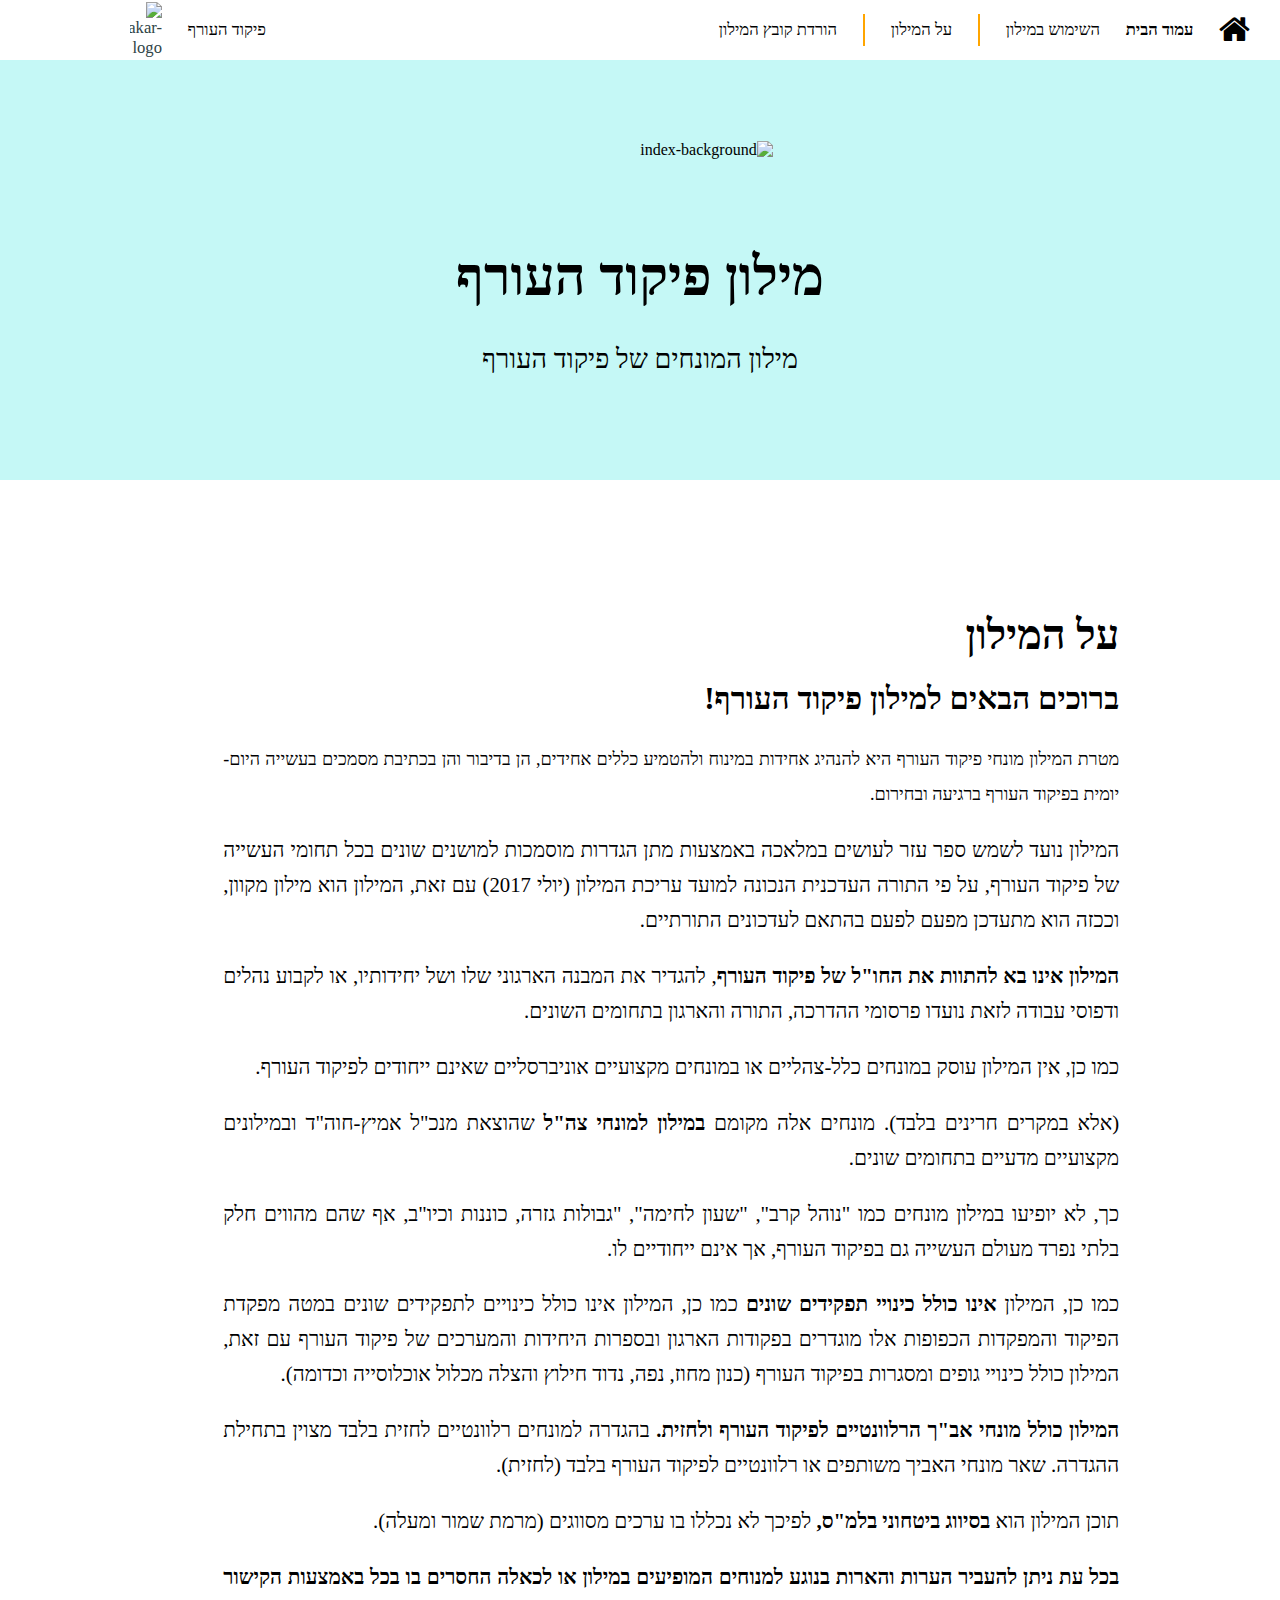
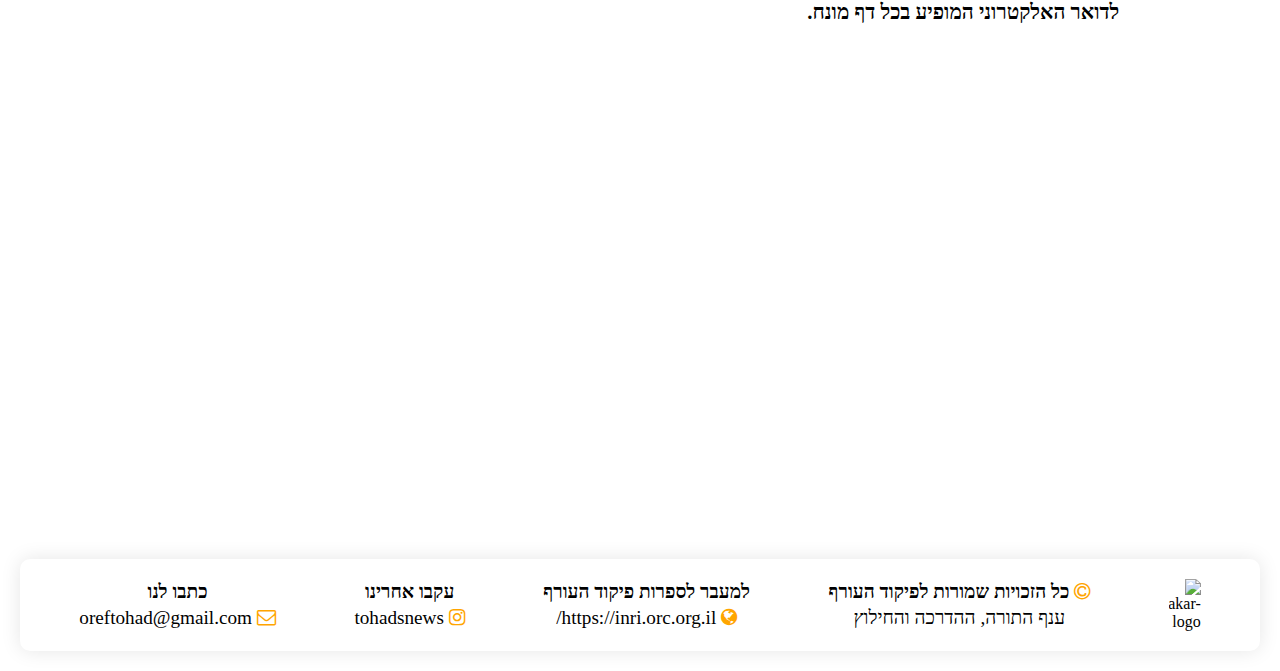
==== about.html @ 128b39aa "Update about.html" ====
<!DOCTYPE html>
<html lang="en">
  <head>
    <!-- Google tag (gtag.js) -->
    <script
      async
      src="https://www.googletagmanager.com/gtag/js?id=G-WD4FW5R9Q7"
    ></script>
    <script>
      window.dataLayer = window.dataLayer || []
      function gtag() {
        dataLayer.push(arguments)
      }
      gtag('js', new Date())

      gtag('config', 'G-WD4FW5R9Q7')
    </script>
    <meta charset="UTF-8" />
    <meta name="viewport" content="width=device-width, initial-scale=1.0" />
    <title>אודות המילון</title>
    <link rel="stylesheet" href="styles.css" />
    <link
      rel="stylesheet"
      href="https://cdnjs.cloudflare.com/ajax/libs/font-awesome/4.7.0/css/font-awesome.min.css"
    />
  </head>
  <body>
    <nav>
      <div class="right-content">
        <a href="index.html" class="fa fa-home fa-2x"></a>
        <a class="bold navbar-button" id="home" href="index.html">עמוד הבית</a>
        <a class="navbar-button" href="usage.html">השימוש במילון</a>
        <div
          style="width: 0.2vw; height: 2.5vw; background-color: orange"
        ></div>
        <a class="navbar-button" href="about.html">על המילון</a>
        <div
          style="width: 0.2vw; height: 2.5vw; background-color: orange"
        ></div>
        <a
          class="navbar-button"
          href="https://docs.google.com/document/u/0/d/1BCwKb6ru9TPohRP7ATA32dDKL3myXNNb/mobilebasic?pli=1"
          >הורדת קובץ המילון</a
        >
      </div>

      <div class="left-content">
        <a class="navbar-button" href="https://www.oref.org.il/">פיקוד העורף</a>
        <img
          class="pakar-logo"
          id="pakar-nav"
          src="assets/images/pakar-logo.png"
          alt="pakar-logo"
        />
      </div>
    </nav>

    <div id="mobile-menu">
      <img
        id="hamburger-menu"
        src="assets/images/hamburgerMenu.svg"
        alt="Hamburger Menu"
      />

      <div id="mobile-nav-links">
        <img id="x-btn" src="assets/images/x.svg" alt="x-btn" />
        <a class="bold navbar-button" id="homeMobile" href="index.html"
          >עמוד הבית</a
        >
        <a class="navbar-button" href="usage.html">השימוש במילון</a>
        <a class="navbar-button" href="about.html">אודות המילון</a>
        <a class="navbar-button" href="https://inri.orc.org.il/"
          >ספרות פיקוד העורף</a
        >
      </div>
    </div>

    <header>
      <h1 style="font-family: 'Open-sans-condensed-bold'">מילון פיקוד העורף</h1>
      <h2 style="font-family: 'Open-sans-condensed'">
        מילון המונחים של פיקוד העורף
      </h2>
      <img
        src="assets/images/index.png"
        alt="index-background"
        id="index-background"
      />
      <img
        src="assets/images/book.png"
        alt="book-background"
        class="book-background"
      />
    </header>

    <div class="container infoContent">
      <div>
        <h1 style="font-family: 'Open-sans-condensed-bold'">על המילון</h1>
        <h2 style="font-family: 'Open-sans-condensed-bold'">
          ברוכים הבאים למילון פיקוד העורף!
        </h2>
        <p style="font-size: 18px">
          מטרת המילון מונחי פיקוד העורף היא להנהיג אחידות במינוח ולהטמיע כללים
          אחידים, הן בדיבור והן בכתיבת מסמכים בעשייה היום-יומית בפיקוד העורף
          ברגיעה ובחירום.
        </p>

        <p>
          המילון נועד לשמש ספר עזר לעושים במלאכה באמצעות מתן הגדרות מוסמכות
          למושנים שונים בכל תחומי העשייה של פיקוד העורף, על פי התורה העדכנית
          הנכונה למועד עריכת המילון (יולי 2017) עם זאת, המילון הוא מילון מקוון,
          וככזה הוא מתעדכן מפעם לפעם בהתאם לעדכונים התורתיים.
        </p>

        <p>
          <b>המילון אינו בא להתוות את החו"ל של פיקוד העורף</b>, להגדיר את המבנה
          הארגוני שלו ושל יחידותיו, או לקבוע נהלים ודפוסי עבודה לזאת נועדו
          פרסומי ההדרכה, התורה והארגון בתחומים השונים.
        </p>

        <p>
          כמו כן, אין המילון עוסק במונחים כלל-צהליים או במונחים מקצועיים
          אוניברסליים שאינם ייחודים לפיקוד העורף.
        </p>

        <p>
          (אלא במקרים חרינים בלבד). מונחים אלה מקומם
          <b>במילון למונחי צה"ל</b> שהוצאת מנכ"ל אמיץ-חוה"ד ובמילונים מקצועיים
          מדעיים בתחומים שונים.
        </p>

        <p>
          כך, לא יופיעו במילון מונחים כמו "נוהל קרב", "שעון לחימה", "גבולות
          גזרה, כוננות וכיו"ב, אף שהם מהווים חלק בלתי נפרד מעולם העשייה גם
          בפיקוד העורף, אך אינם ייחודיים לו.
        </p>
        <p>
          כמו כן, המילון <b>אינו כולל כינויי תפקידים שונים</b> כמו כן, המילון
          אינו כולל כינויים לתפקידים שונים במטה מפקדת הפיקוד והמפקדות הכפופות
          אלו מוגדרים בפקודות הארגון ובספרות היחידות והמערכים של פיקוד העורף עם
          זאת, המילון כולל כינויי גופים ומסגרות בפיקוד העורף (כנון מחוז, נפה,
          נדוד חילוץ והצלה מכלול אוכלוסייה וכדומה).
        </p>
        <p>
          <b>המילון כולל מונחי אב"ך הרלוונטיים לפיקוד העורף ולחזית.</b> בהגדרה
          למונחים רלוונטיים לחזית בלבד מצוין בתחילת ההגדרה. שאר מונחי האביך
          משותפים או רלוונטיים לפיקוד העורף בלבד (לחזית).
        </p>
        <p>
          תוכן המילון הוא <b>בסיווג ביטחוני בלמ"ס,</b> לפיכך לא נכללו בו ערכים
          מסווגים (מרמת שמור ומעלה).
        </p>

        <b>
          בכל עת ניתן להעביר הערות והארות בנוגע למנוחים המופיעים במילון או לכאלה
          החסרים בו בכל באמצעות הקישור לדואר האלקטרוני המופיע בכל דף מונח.
        </b>
      </div>
    </div>

    <footer class="info-footer">
      <img
        class="pakar-logo"
        id="pakar-foot"
        src="assets/images/pakar-logo.png"
        alt="pakar-logo"
      />

      <div class="footerEl">
        <div>
          <a
            href="#"
            class="fa fa-copyright"
            aria-hidden="true"
            style="color: orange"
          ></a>
          <b> כל הזכויות שמורות לפיקוד העורף</b>
        </div>
        <a>ענף התורה, ההדרכה והחילוץ</a>
      </div>

      <div class="footerEl">
        <b>למעבר לספרות פיקוד העורף</b>
        <div>
          <a href="#" class="fa fa-globe" style="color: orange"></a>
          <a
            href="https://inri.orc.org.il/%D7%94%D7%A1%D7%A4%D7%A8%D7%99%D7%99%D7%94-%D7%94%D7%9C%D7%90%D7%95%D7%9E%D7%99%D7%AA-%D7%9C%D7%97%D7%99%D7%A8%D7%95%D7%9D/%D7%A4%D7%99%D7%A7%D7%95%D7%93-%D7%94%D7%A2%D7%95%D7%A8%D7%A3/"
            >https://inri.orc.org.il/</a
          >
        </div>
      </div>

      <div class="footerEl">
        <b>עקבו אחרינו</b>
        <div>
          <a href="#" class="fa fa-instagram" style="color: orange"></a>
          <a
            href="https://www.instagram.com/tohadsnews/?igsh=MWl4bHVqdmh1c2trNA%3D%3D"
            >tohadsnews</a
          >
        </div>
      </div>

      <div class="footerEl">
        <b>כתבו לנו</b>
        <div>
          <a href="#" class="fa fa-envelope-o" style="color: orange"></a>
          <a href="mailto:oreftohad@gmail.com">oreftohad@gmail.com</a>
        </div>
      </div>
    </footer>

    <script src="nav.js"></script>
  </body>
</html>
---- styles.css ----
@font-face {
  font-family: 'Open-sans';
  src: url(assets/fonts/OpenSansHebrew-Light.ttf);
}

@font-face {
  font-family: 'Open-sans-bold';
  src: url(assets/fonts/OpenSansHebrew-Bold.ttf);
  font-weight: bold;
}

@font-face {
  font-family: 'Open-sans-condensed';
  src: url(assets/fonts/OpenSansHebrewCondensed-Light.ttf);
}

@font-face {
  font-family: 'Open-sans-condensed-bold';
  src: url(assets/fonts/OpenSansHebrewCondensed-Bold.ttf);
  font-weight: bold;
}

body {
  font-family: 'Open-sans';
  background-color: white;
  direction: rtl;
  margin: 0;
}

header {
  background-color: #c5f8f6;
  color: black;
  text-align: center;
  padding-top: 150px;
  height: 30vh;
}

header h1 {
  font-size: 6vh;
  position: relative;
  z-index: 1;
}
header h2 {
  margin: 4vh;
  font-weight: 100;
  font-size: 3vh;
}

a {
  color: black;
  text-decoration: none;
  cursor: pointer;
}

.container {
  background-color: #fff;
  padding: 20px;
}

.search-bar {
  display: flex;
  align-items: center;
  margin-bottom: 20px;
  justify-content: center;
  position: absolute;
  top: clamp(50px, 50vh, 620px);
  left: 50%;
  transform: translateX(-50%);
}

input {
  padding: 22px;
  font-size: 20px;
  border: 2px solid transparent;
  border-radius: 0px 10px 10px 0px;
  box-shadow: 0 0 20px rgba(0, 0, 0, 0.1);
  color: #333;
  min-width: 42vw;
}

#searchBtn {
  background-color: #ff8b00;
  border: none;
  padding: 10px 20px;
  border-radius: 100px 0 0 100px;
  cursor: pointer;
}

#searchBtn:hover {
  background-color: #be6b06;
}

#magnifying-glass {
  width: 48px;
}

select {
  padding: 10px;
  font-size: 16px;
  border: 2px solid #ccc;
  border-radius: 8px;
}

ul {
  list-style-type: none;
  padding: 0;
}

li {
  margin-bottom: 10px;
  border-bottom: 1px solid #ccc;
  padding-bottom: 10px;
}

li:last-child {
  border-bottom: none;
}

#message {
  color: red;
  margin-top: 10px;
}

.hidden {
  display: none;
}

nav {
  display: flex;
  justify-content: space-between;
  align-items: center;
  padding: 2px 30px;
  font-size: 1.3vw;
  color: #2f4346;
}

.left-content,
.right-content {
  display: flex;
  align-items: center;
  gap: 2vw;
}

.left-content {
  margin-left: 100px;
}

.bold {
  font-weight: bold;
}

#moreInfoBtn {
  color: black;
  background-color: white;
  border: none;
  padding: 4px 10px;
  border-radius: 15px;
  border-style: solid;
  border-color: #e2a65c;
  cursor: pointer;
  font-size: smaller;
}

#mainContent {
  text-align: center;
  font-size: x-large;
  background-color: white;
  min-height: 20vh;
  margin: 8vh;
}

footer {
  background-color: #fff;
  padding: 20px;
  border-radius: 10px;
  box-shadow: 0 0 20px rgba(0, 0, 0, 0.1);
  margin: 20px;
  display: flex;
  justify-content: space-around;
}

.footerEl {
  display: flex;
  flex-direction: column;
  justify-content: space-around;
  font-size: larger;
  flex-wrap: wrap;
  align-items: center;
}

#mobile-nav-links {
  display: none;
  flex-direction: column;
  align-items: center;
  height: 21vh;
  width: 45vw;
  justify-content: space-evenly;
  background-color: #fff;
  border-radius: 10px;
  box-shadow: 0 0 20px rgba(0, 0, 0, 0.1);
  position: absolute;
  top: 7vh;
  right: 28vw;
  font-size: larger;
  z-index: 2;
}

#hamburger-menu {
  display: none;
  width: 100vw;
  height: 14vw;
  cursor: pointer;
}

#x-btn {
  height: 5vw;
  cursor: pointer;
}

.categories {
  display: flex;
  flex-wrap: wrap;
  width: 46vw;
  gap: 45px;
  font-size: clamp(1.3rem, 2vw, 2.3rem);
  justify-content: space-between;
}

.search-container {
  position: relative;
  right: 25%;
  font-size: 21px;
  width: 54vw;
}

#pakar-foot,
#pakar-nav {
  width: 2.5vw;
  align-self: center;
}

@media screen and (max-width: 2200px) {
  .book-background {
    position: relative;
    top: -68vh;
  }
}
@media screen and (max-width: 1800px) {
  .book-background {
    position: relative;
    top: -58vh;
  }
}

@media screen and (max-width: 1300px) {
  .book-background {
    position: relative;
    top: -50vh;
  }
}

@media screen and (max-height: 1100px) {
  .container.infoContent {
    top: 10vh;
  }
  .info-footer {
    margin-top: 300px;
  }
}

@media screen and (max-height: 1000px) {
  .info-footer {
    margin-top: 600px;
  }
}

@media screen and (max-width: 830px) {
  nav .right-content,
  .left-content {
    display: none;
  }

  #hamburger-menu {
    display: block;
  }
  footer {
    flex-direction: column;
    flex-wrap: wrap;
    align-items: center;
    gap: 17px;
  }
  #pakar-foot {
    width: 20vw;
  }
  .book-background {
    right: 14vw;
    bottom: 12vh;
  }
  .book-background {
    position: relative;
    top: -28vh;
  }
  #index-background {
    display: none;
  }
  .categories {
    width: 61vw;
    gap: 32px;
  }
  .search-container {
    position: relative;
    right: 15%;
    width: 69vw;
  }
}

.infoContent {
  position: relative;
  width: 70vw;
  text-align: justify;
  right: 11vw;
}

@media screen and (min-width: 830px) {
  #mobile-nav-links,
  #top-btn {
    display: none;
  }
}

.search-buttons-container {
  position: absolute;
  top: 80px;
  display: flex;
  gap: 17vw;
}

.search-button {
  background-color: transparent;
  border-style: none;
  text-decoration: underline orange;
  font-size: clamp(18px, 2vw, 24px);
  cursor: pointer;
  font-family: 'Open-sans';
}

.alphabet-button {
  background-color: transparent;
  border: none;
  margin: 5px;
  cursor: pointer;
  font-weight: bold;
  font-size: xx-large;
}

#searchQueryMessage {
  font-size: 25px;
}

#index-background {
  position: relative;
  z-index: 0;
  width: 85vw;
  bottom: 30vh;
}

#info-background {
  position: relative;
  width: 85vw;
  bottom: 16vh;
}

.container.infoContent {
  background-image: url(assets/images/info.png);
  background-size: contain;
  background-repeat: space;
  height: 100vh;
  position: relative;
  font-size: 1.3rem;
  line-height: 35px;
  background-position: center;
  z-index: 0;
  background-color: transparent;
}

.container.infoContent div {
  position: absolute;
  top: 45%;
  left: 50%;
  transform: translate(-50%, -50%);
}

@media (max-width: 1800px) {
  .container.infoContent {
    height: auto;
  }

  .container.infoContent div {
    position: static;
    transform: none;
    max-width: 100%;
  }
  .container.infoContent {
    background-image: none;
  }
}

.book-background {
  position: relative;
  width: 37vh;
  right: clamp(29px, 14vw, 25px);
  bottom: clamp(1000px, 12vh, 571px);
}

#top-btn {
  position: fixed;
  right: 4vw;
  top: 91vh;
  background-color: transparent;
  border-color: transparent;
}

#top-btn img {
  width: 4vh;
  cursor: pointer;
}

#searchResultsIndex {
  position: relative;
  top: 10vh;
  right: 25%;
  width: 54vw;
  margin-bottom: 12vh;
}

.category-link.selected,
.alphabet-button.selected {
  background-image: url(assets/images/brush-effect.svg);
  background-position:bottom;
  background-repeat: no-repeat;
  font-weight: bold;
  font-family: Open-sans;
  border-radius: 10px;
  padding: 10px;
}

.category-link, .alphabet-button{
  background-color:rgba(224, 219, 219, 0.178);
  font-family: Open-sans;
  border-radius: 5px;
  padding: 12px;

}
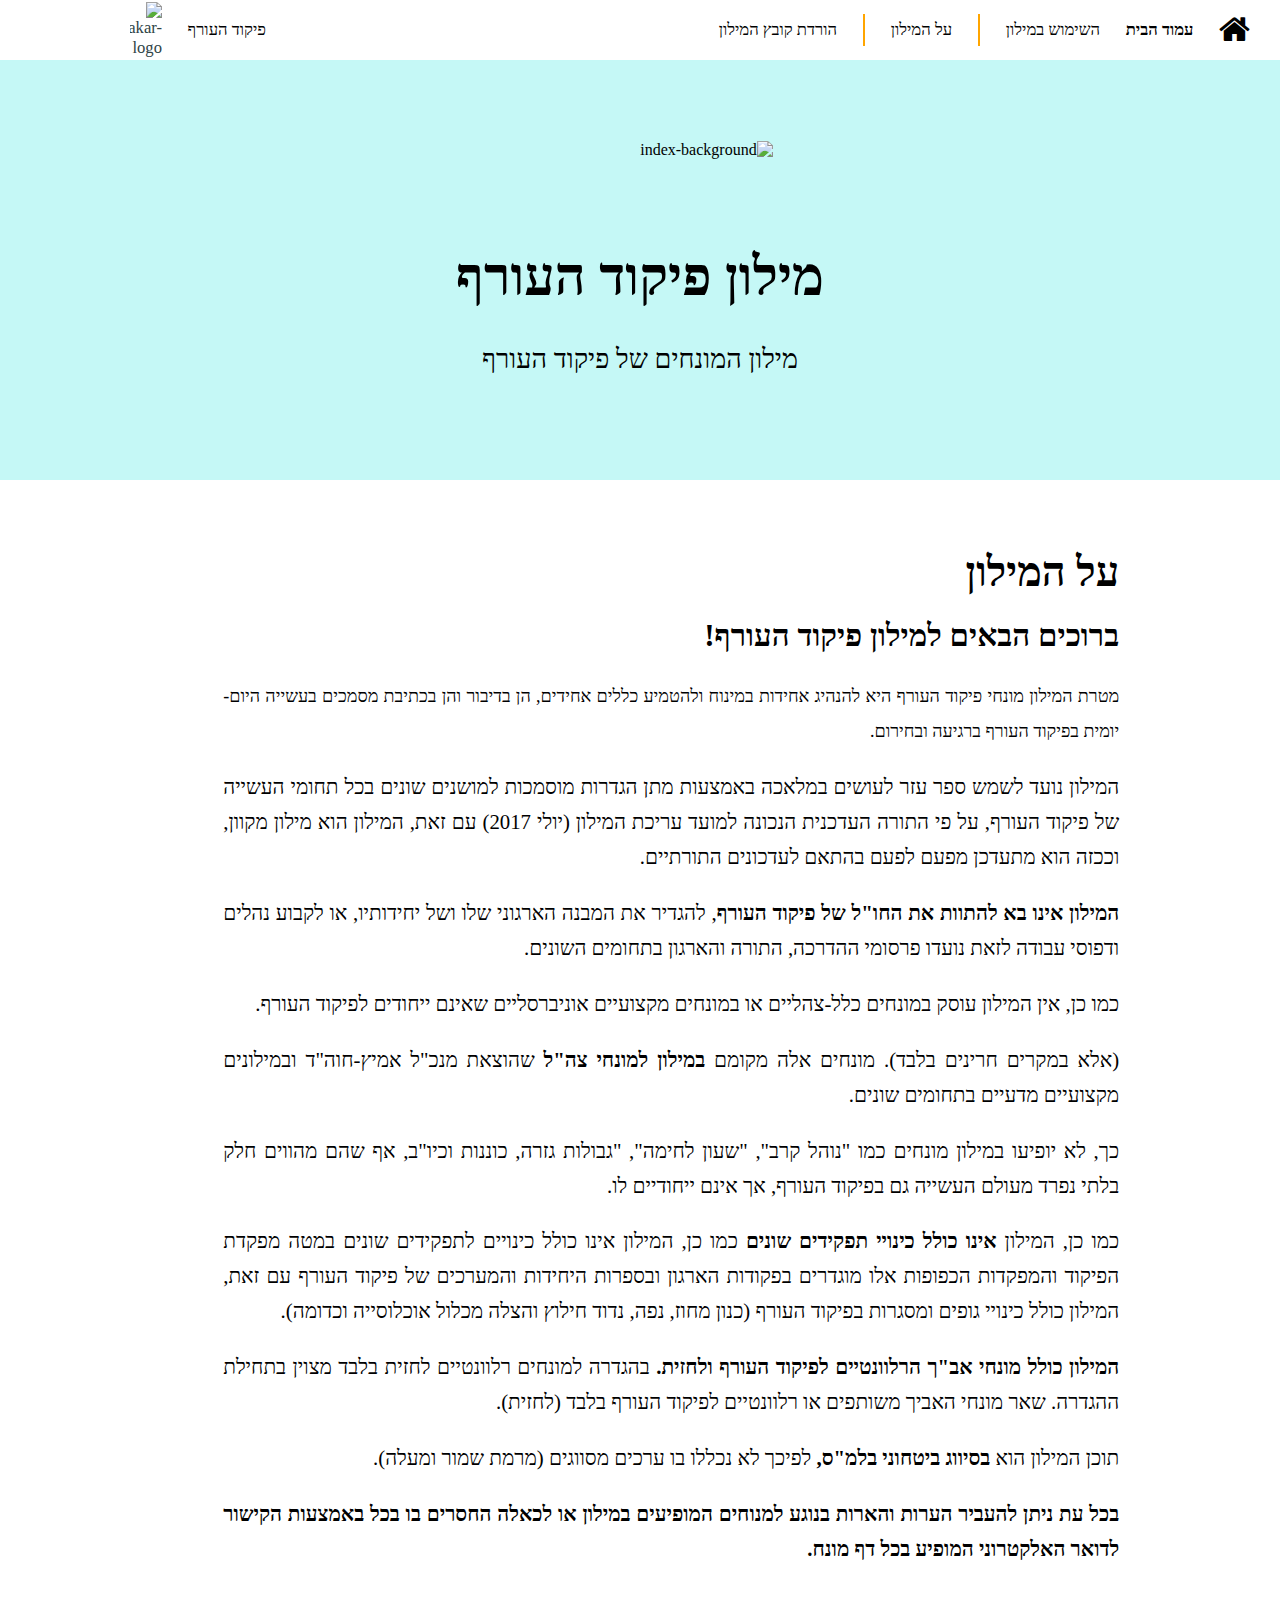
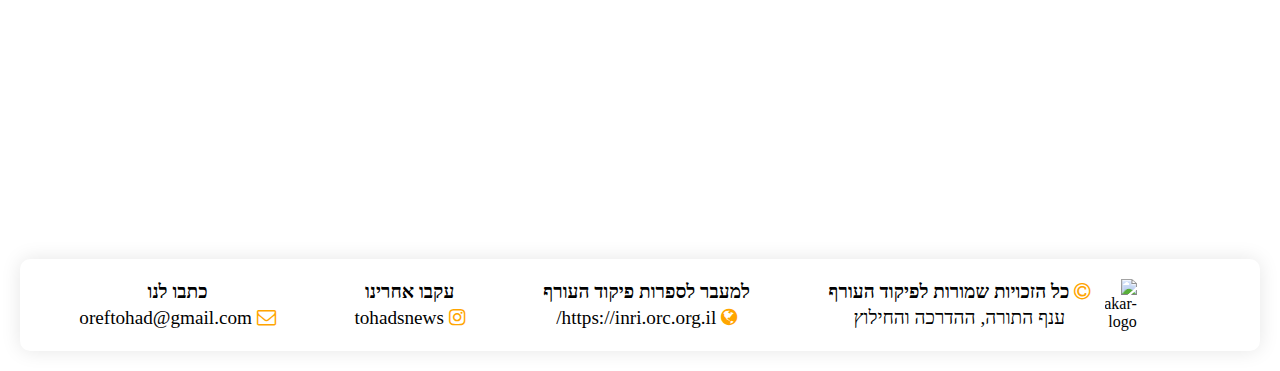
==== commit 16b458f1: "Update about.html" ====
--- a/about.html
+++ b/about.html
@@ -76,7 +76,7 @@
     </div>
 
     <header>
-      <h1 style="font-family: 'Open-sans-condensed-bold'">מילון פיקוד העורף</h1>
+      <h1 style="font-family: 'Open-sans-condensed-bold';">מילון <span style="font-family: 'Open-sans-condensed';">פיקוד העורף</span></h1>
       <h2 style="font-family: 'Open-sans-condensed'">
         מילון המונחים של פיקוד העורף
       </h2>
@@ -95,7 +95,7 @@
     <div class="container infoContent">
       <div>
         <h1 style="font-family: 'Open-sans-condensed-bold'">על המילון</h1>
-        <h2 style="font-family: 'Open-sans-condensed-bold'">
+        <h2 style="font-family: 'Open-sans-condensed-bold';text-align: start;">
           ברוכים הבאים למילון פיקוד העורף!
         </h2>
         <p style="font-size: 18px">
--- a/styles.css
+++ b/styles.css
@@ -75,7 +75,8 @@
   border-radius: 0px 10px 10px 0px;
   box-shadow: 0 0 20px rgba(0, 0, 0, 0.1);
   color: #333;
-  min-width: 42vw;
+  width: 45vw;
+  min-width: 24vw;
 }
 
 #searchBtn {
@@ -239,38 +240,51 @@
   align-self: center;
 }
 
+#pakar-foot {
+  position: relative;
+  right: 5vw;
+}
+
 @media screen and (max-width: 2200px) {
   .book-background {
     position: relative;
     top: -68vh;
   }
 }
-@media screen and (max-width: 1800px) {
-  .book-background {
-    position: relative;
-    top: -58vh;
-  }
-}
-
-@media screen and (max-width: 1300px) {
-  .book-background {
-    position: relative;
-    top: -50vh;
+
+@media screen and (max-width: 1400px) {
+  .book-background {
+    position: relative;
+    top: -60vh;
   }
 }
 
 @media screen and (max-height: 1100px) {
   .container.infoContent {
-    top: 10vh;
+    top: 3vh;
   }
   .info-footer {
     margin-top: 300px;
   }
 }
 
-@media screen and (max-height: 1000px) {
-  .info-footer {
-    margin-top: 600px;
+@media (max-width: 1500px) and (max-height: 900px) {
+  .book-background {
+    position: relative;
+    top: -64vh;
+  }
+}
+@media (max-width: 1384px) and (max-height: 888px) {
+  .book-background {
+    position: relative;
+    top: -65vh;
+  }
+}
+
+@media (max-width: 1700px) and (max-height: 950px) {
+  .book-background {
+    position: relative;
+    top: -75vh;
   }
 }
 
@@ -291,6 +305,7 @@
   }
   #pakar-foot {
     width: 20vw;
+    position: static;
   }
   .book-background {
     right: 14vw;
@@ -310,7 +325,10 @@
   .search-container {
     position: relative;
     right: 15%;
-    width: 69vw;
+    width: 60vw;
+  }
+  .info-footer {
+    margin-top: 50px;
   }
 }
 
@@ -407,8 +425,8 @@
 
 .book-background {
   position: relative;
-  width: 37vh;
-  right: clamp(29px, 14vw, 25px);
+  width: 41vh;
+  right: clamp(7px, 2vw, 25px);
   bottom: clamp(1000px, 12vh, 571px);
 }
 
@@ -428,15 +446,16 @@
 #searchResultsIndex {
   position: relative;
   top: 10vh;
-  right: 25%;
-  width: 54vw;
+  right: 15%;
+  width: 58vw;
   margin-bottom: 12vh;
+  margin-top: 5vh;
 }
 
 .category-link.selected,
 .alphabet-button.selected {
   background-image: url(assets/images/brush-effect.svg);
-  background-position:bottom;
+  background-position: bottom;
   background-repeat: no-repeat;
   font-weight: bold;
   font-family: Open-sans;
@@ -444,10 +463,10 @@
   padding: 10px;
 }
 
-.category-link, .alphabet-button{
-  background-color:rgba(224, 219, 219, 0.178);
+.category-link,
+.alphabet-button {
+  background-color: rgba(224, 219, 219, 0.178);
   font-family: Open-sans;
   border-radius: 5px;
   padding: 12px;
-
-}
+}
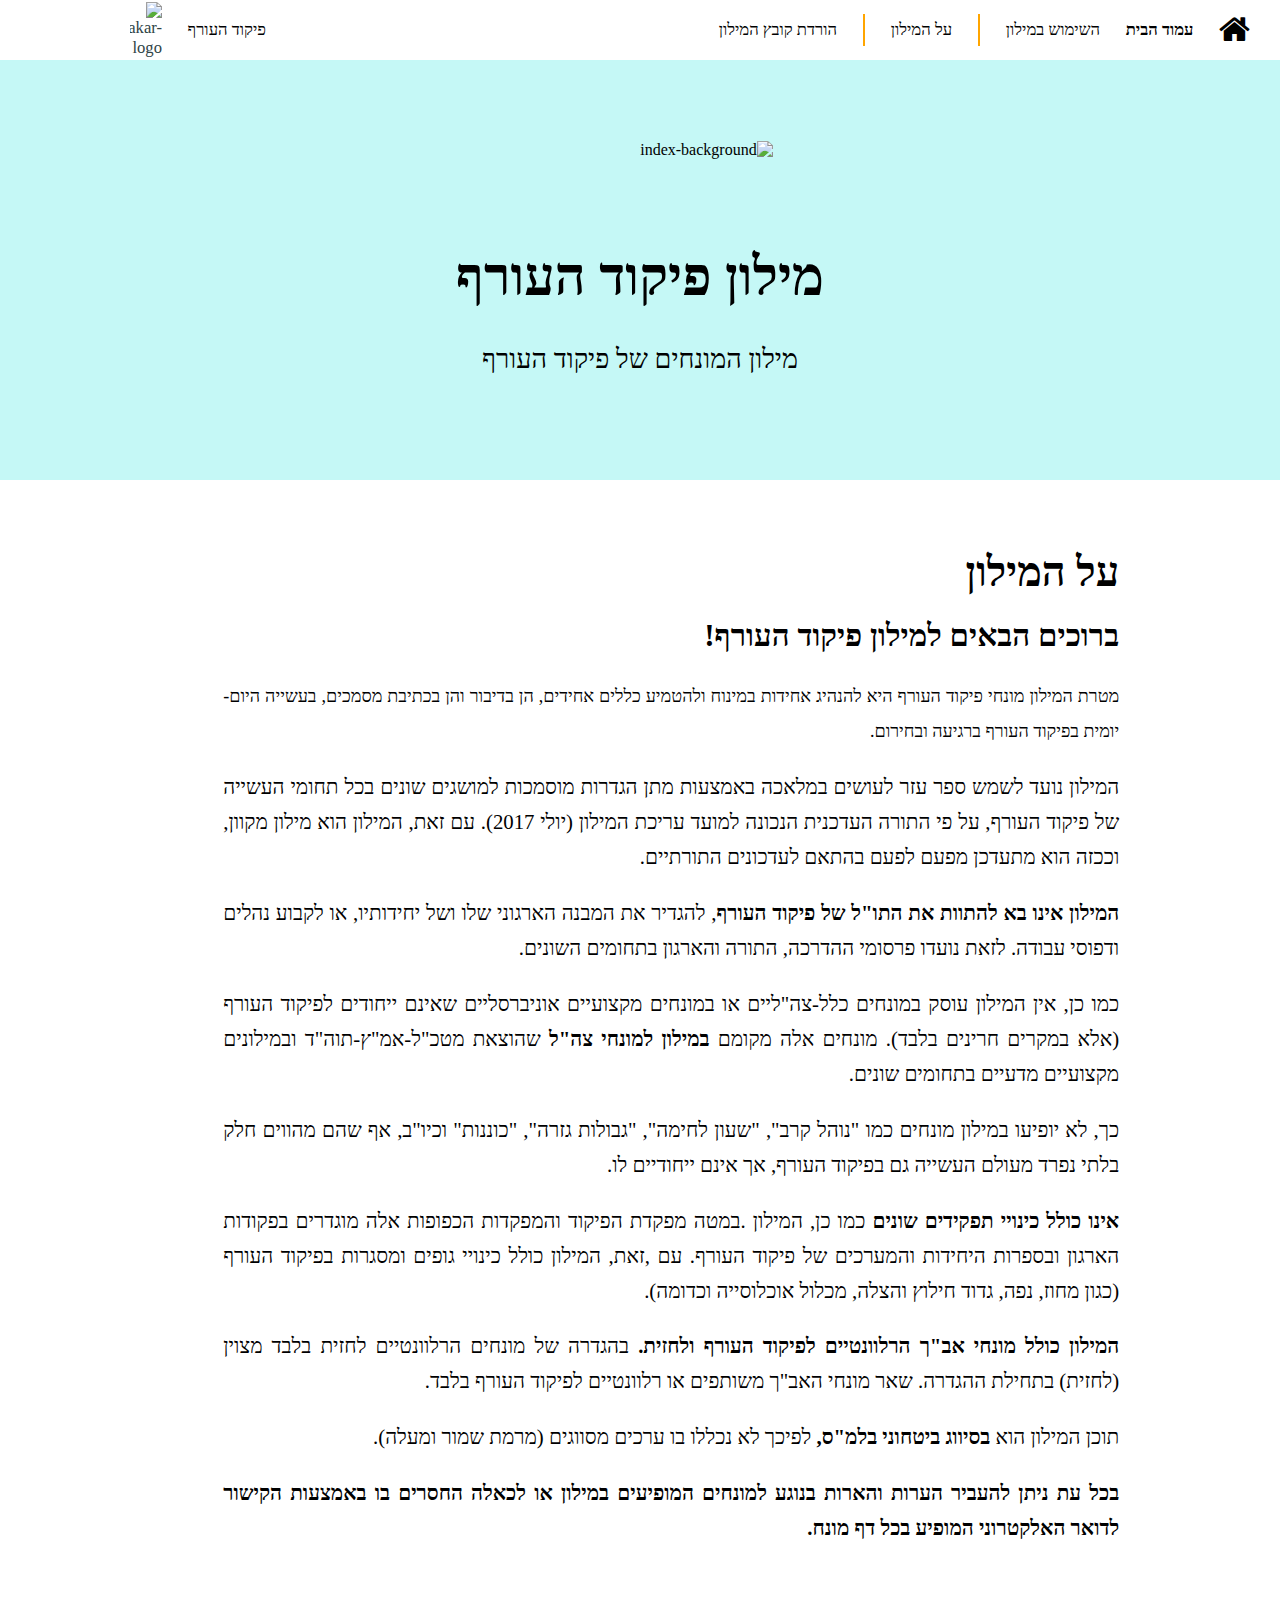
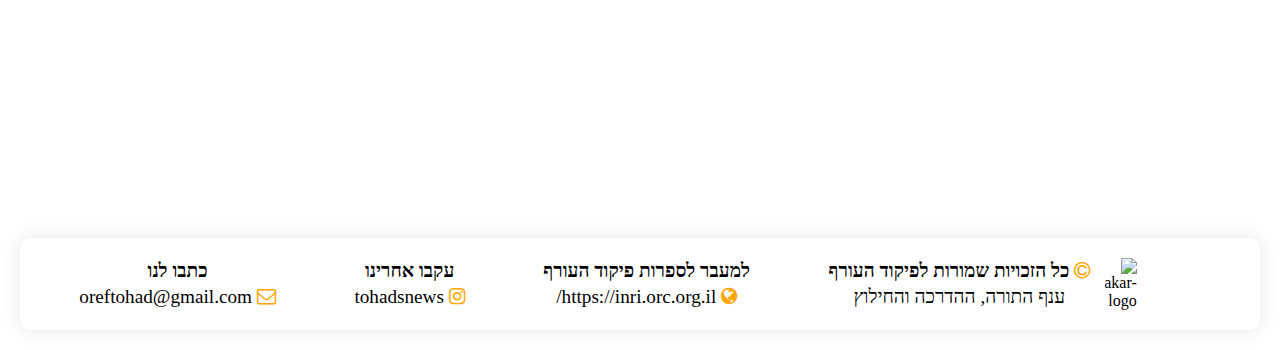
==== commit 9c10baf6: "Update about.html" ====
--- a/about.html
+++ b/about.html
@@ -100,50 +100,46 @@
         </h2>
         <p style="font-size: 18px">
           מטרת המילון מונחי פיקוד העורף היא להנהיג אחידות במינוח ולהטמיע כללים
-          אחידים, הן בדיבור והן בכתיבת מסמכים בעשייה היום-יומית בפיקוד העורף
+          אחידים, הן בדיבור והן בכתיבת מסמכים, בעשייה היום-יומית בפיקוד העורף
           ברגיעה ובחירום.
         </p>
 
         <p>
           המילון נועד לשמש ספר עזר לעושים במלאכה באמצעות מתן הגדרות מוסמכות
-          למושנים שונים בכל תחומי העשייה של פיקוד העורף, על פי התורה העדכנית
-          הנכונה למועד עריכת המילון (יולי 2017) עם זאת, המילון הוא מילון מקוון,
+          למושגים שונים בכל תחומי העשייה של פיקוד העורף, על פי התורה העדכנית
+          הנכונה למועד עריכת המילון (יולי 2017). עם זאת, המילון הוא מילון מקוון,
           וככזה הוא מתעדכן מפעם לפעם בהתאם לעדכונים התורתיים.
         </p>
 
         <p>
-          <b>המילון אינו בא להתוות את החו"ל של פיקוד העורף</b>, להגדיר את המבנה
-          הארגוני שלו ושל יחידותיו, או לקבוע נהלים ודפוסי עבודה לזאת נועדו
+          <b>המילון אינו בא להתוות את התו"ל של פיקוד העורף</b>, להגדיר את המבנה
+          הארגוני שלו ושל יחידותיו, או לקבוע נהלים ודפוסי עבודה. לזאת נועדו
           פרסומי ההדרכה, התורה והארגון בתחומים השונים.
         </p>
 
         <p>
-          כמו כן, אין המילון עוסק במונחים כלל-צהליים או במונחים מקצועיים
-          אוניברסליים שאינם ייחודים לפיקוד העורף.
-        </p>
-
-        <p>
-          (אלא במקרים חרינים בלבד). מונחים אלה מקומם
-          <b>במילון למונחי צה"ל</b> שהוצאת מנכ"ל אמיץ-חוה"ד ובמילונים מקצועיים
+          כמו כן, אין המילון עוסק במונחים כלל-צה"ליים או במונחים מקצועיים
+          אוניברסליים שאינם ייחודים לפיקוד העורף (אלא במקרים חרינים בלבד). מונחים אלה מקומם
+          <b>במילון למונחי צה"ל</b> שהוצאת מטכ"ל-אמ"ץ-תוה"ד ובמילונים מקצועיים
           מדעיים בתחומים שונים.
         </p>
 
         <p>
           כך, לא יופיעו במילון מונחים כמו "נוהל קרב", "שעון לחימה", "גבולות
-          גזרה, כוננות וכיו"ב, אף שהם מהווים חלק בלתי נפרד מעולם העשייה גם
+          גזרה", "כוננות" וכיו"ב, אף שהם מהווים חלק בלתי נפרד מעולם העשייה גם
           בפיקוד העורף, אך אינם ייחודיים לו.
         </p>
         <p>
-          כמו כן, המילון <b>אינו כולל כינויי תפקידים שונים</b> כמו כן, המילון
-          אינו כולל כינויים לתפקידים שונים במטה מפקדת הפיקוד והמפקדות הכפופות
-          אלו מוגדרים בפקודות הארגון ובספרות היחידות והמערכים של פיקוד העורף עם
-          זאת, המילון כולל כינויי גופים ומסגרות בפיקוד העורף (כנון מחוז, נפה,
-          נדוד חילוץ והצלה מכלול אוכלוסייה וכדומה).
-        </p>
-        <p>
-          <b>המילון כולל מונחי אב"ך הרלוונטיים לפיקוד העורף ולחזית.</b> בהגדרה
-          למונחים רלוונטיים לחזית בלבד מצוין בתחילת ההגדרה. שאר מונחי האביך
-          משותפים או רלוונטיים לפיקוד העורף בלבד (לחזית).
+          <b>אינו כולל כינויי תפקידים שונים</b> כמו כן, המילון
+           .במטה מפקדת הפיקוד והמפקדות הכפופות
+          אלה מוגדרים בפקודות הארגון ובספרות היחידות והמערכים של פיקוד העורף. עם
+          ,זאת, המילון כולל כינויי גופים ומסגרות בפיקוד העורף (כגון מחוז, נפה,
+          גדוד חילוץ והצלה, מכלול אוכלוסייה וכדומה).
+        </p>
+        <p>
+          <b>המילון כולל מונחי אב"ך הרלוונטיים לפיקוד העורף ולחזית.</b> בהגדרה של
+          מונחים הרלוונטיים לחזית בלבד מצוין (לחזית) בתחילת ההגדרה. שאר מונחי האב"ך
+          משותפים או רלוונטיים לפיקוד העורף בלבד.
         </p>
         <p>
           תוכן המילון הוא <b>בסיווג ביטחוני בלמ"ס,</b> לפיכך לא נכללו בו ערכים
@@ -151,8 +147,8 @@
         </p>
 
         <b>
-          בכל עת ניתן להעביר הערות והארות בנוגע למנוחים המופיעים במילון או לכאלה
-          החסרים בו בכל באמצעות הקישור לדואר האלקטרוני המופיע בכל דף מונח.
+          בכל עת ניתן להעביר הערות והארות בנוגע למונחים המופיעים במילון או לכאלה
+          החסרים בו באמצעות הקישור לדואר האלקטרוני המופיע בכל דף מונח.
         </b>
       </div>
     </div>
